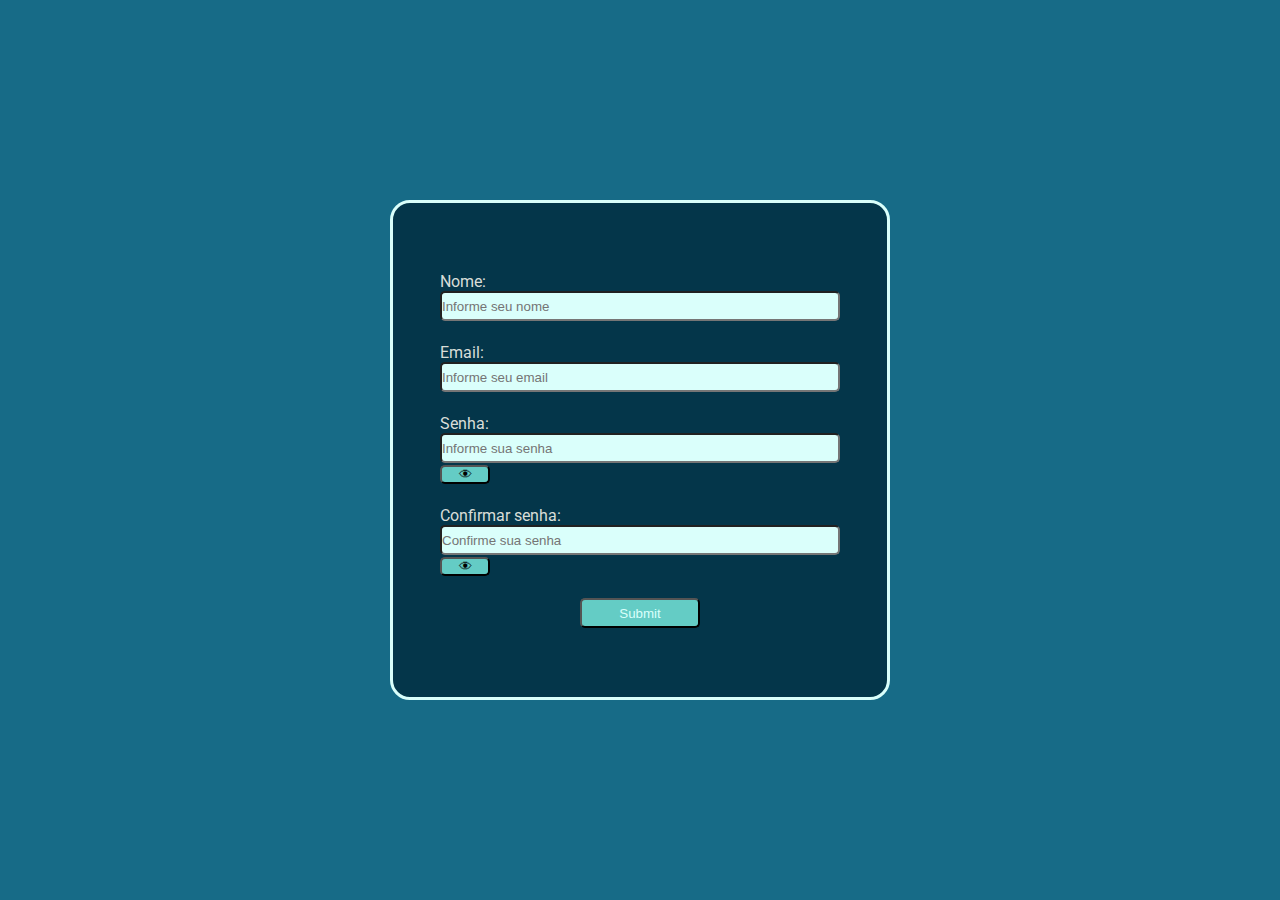
==== ex10/index.html @ d0625979 "Add files via upload" ====
<!DOCTYPE html>
<html lang="pt-br">
<head>
    <meta charset="UTF-8">
    <meta name="viewport" content="width=device-width, initial-scale=1.0">
    <link rel="stylesheet" href="style.css">
    <link rel="" href="">
    <title>Cadastro</title>
</head>
<body>
    <main>
        <form action="#" method="post">
            <div class="caixaForm">
                <label for="nome">Nome:</label>
                <input type="text" name="nome" id="nome" placeholder="Informe seu nome">
                <span class="erro">Nome inválido: Necessita de no mínimo 3 caracteres.</span>
            </div>
            <div class="caixaForm">
                <label for="email">Email:</label>
                <input type="text" name="email" id="email" placeholder="Informe seu email">
                <span class="erro">Email inválido!</span>
            </div>
            <div class="caixaForm">
                <label for="senha">Senha:</label>
                <input type="password" name="senha" id="senha" placeholder="Informe sua senha">
                <span class="erro">Senha inválida: Necessita de no mínimo 8 caracteres.</span>
                <button class="alternarS">&#128065;</button>
            </div>
            <div class="caixaForm">
                <label for="confirmacaoSenha">Confirmar senha:</label>
                <input type="password" name="confirmacaoSenha" id="confirmacaoSenha" placeholder="Confirme sua senha">
                <span class="erro">A confirmação não corresponde à senha informada.</span>
                <button class="alternarCS">&#128065;</button>
            </div>
            <div class="caixaSubmit">
                <input type="submit"></input>
            </div>
        </form>
    </main>
    <script>
    const inputs = document.querySelectorAll('input');
    const erros = document.querySelectorAll('.erro');
    let border = document.querySelector('main');
    function validaNome()
    {
        if(inputs[0].value.length < 3)
        {
            erros[0].style.display = 'block';
            inputs[0].classList.add('inválido');
        }
        else
        {
            erros[0].style.display = 'none';
            inputs[0].classList.remove('inválido');
        }
    }
    function validaEmail()
    {
        const emailRegex = /^[a-zA-Z0-9._%+-]+@[a-zA-Z0-9.-]+\.[a-zA-Z]{2,}$/;
        if(!emailRegex.test(inputs[1].value))
        {
            erros[1].style.display = 'block';
            inputs[1].classList.add('invalido');
        }
        else
        {
            erros[1].style.display = 'none';
            inputs[1].classList.remove('invalido');
        }   
    }
    function validaSenha()
    {
        const senhaRegex = /^(?=.*[A-Z])(?=.*[!@#$%^&*])[A-Za-z\d!@#$%^&*]{8,}$/;
        if(!senhaRegex.test(inputs[2].value))
        {
            erros[2].style.display = 'block';
            inputs[2].classList.add('invalido');
        }
        else
        {
            erros[2].style.display = 'none';
            inputs[2].classList.remove('invalido');
        }   
    }   
    function validaconfirmacaoSenha()
    {
        if(inputs[3].value !== inputs[2].value)
        {
            erros[3].style.display = 'block';
            inputs[3].classList.add('invalido');
        }
        else
        {
            erros[3].style.display = 'none';
            inputs[3].classList.remove('invalido');
        }   
}
---- ex10/style.css ----
@import url('https://fonts.googleapis.com/css2?family=Bebas+Neue&family=Roboto:ital,wght@0,100;0,300;0,400;0,500;0,700;0,900;1,100;1,300;1,400;1,500;1,700;1,900&display=swap');

*
{
    box-sizing: border-box;
    margin: 0;
    padding: 0;
}

body
{
    height: 100vh;
    width: 100vw;
    display: flex;
    align-items: center;
    justify-content: center;
    background-color: #176B87;
}

main
{
    height: 500px;
    color: white;
    font-size: 16px;
    font-family: "Roboto", serif;
    background-color: #04364A;
    border-radius: 20px;
    width: 500px;
    display: flex;
    justify-content: center;
    align-items: center;
    border: solid #DAFFFB 3px;
}

form
{
    height: 400px;
    display: flex;
    flex-direction: column;
    justify-content: space-evenly;
}

label
{
    color: rgb(216, 221, 216);
}

input
{
    width: 400px;
    height: 30px;
    color: white;
    background-color: #DAFFFB;
    outline: none;
    border-radius: 5px;
}

input[type="submit"]
{
    width: 120px;
    border-radius: 5px;
    color: #DAFFFB;
    background-color: #64CCC5;
}

span
{
    color: red;
}

button
{
    background-color: #64CCC5;
    border-radius: 5px;
    width: 50px;
    margin-top: 2px;
}

.erro
{
    display: none;
}

.caixaForm
{
    display: flex;
    flex-direction: column;
}

.caixaSubmit
{
    display: flex;
    flex-direction: column;
    justify-content: center;
    align-items: center;
}

input.invalido
{
    border:solid red 3px
}
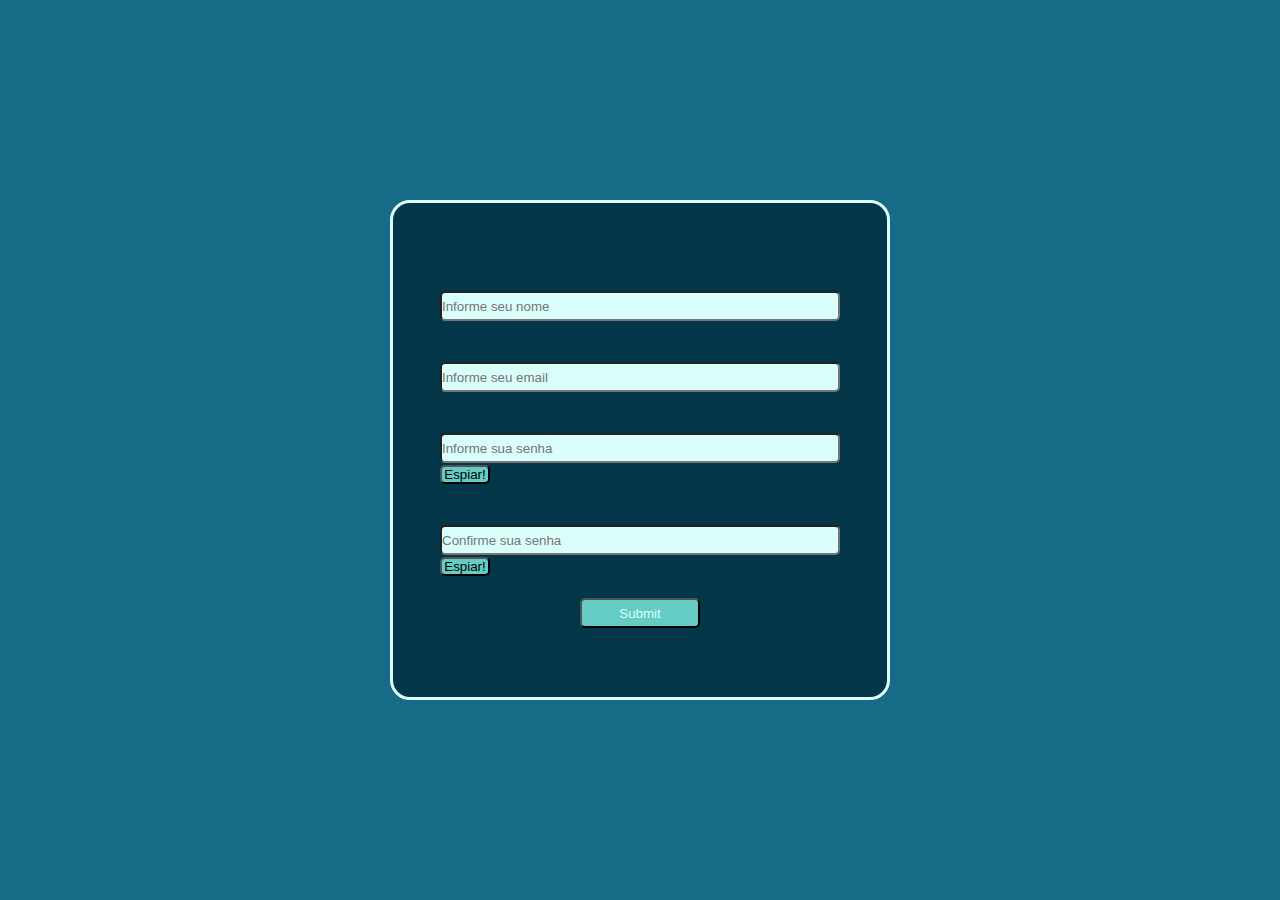
==== commit fd090199: "Update index.html" ====
--- a/ex10/index.html
+++ b/ex10/index.html
@@ -4,11 +4,11 @@
     <meta charset="UTF-8">
     <meta name="viewport" content="width=device-width, initial-scale=1.0">
     <link rel="stylesheet" href="style.css">
-    <link rel="" href="">
     <title>Cadastro</title>
 </head>
 <body>
     <main>
+        
         <form action="#" method="post">
             <div class="caixaForm">
                 <label for="nome">Nome:</label>
@@ -24,13 +24,17 @@
                 <label for="senha">Senha:</label>
                 <input type="password" name="senha" id="senha" placeholder="Informe sua senha">
                 <span class="erro">Senha inválida: Necessita de no mínimo 8 caracteres.</span>
-                <button class="alternarS">&#128065;</button>
+                <div class="espiar">
+                    <button class="alternarS">Espiar!</button>
+                </div>
             </div>
             <div class="caixaForm">
                 <label for="confirmacaoSenha">Confirmar senha:</label>
                 <input type="password" name="confirmacaoSenha" id="confirmacaoSenha" placeholder="Confirme sua senha">
                 <span class="erro">A confirmação não corresponde à senha informada.</span>
-                <button class="alternarCS">&#128065;</button>
+                <div class="espiar">
+                    <button class="alternarS">Espiar!</button>
+                </div>
             </div>
             <div class="caixaSubmit">
                 <input type="submit"></input>
@@ -94,4 +98,21 @@
             erros[3].style.display = 'none';
             inputs[3].classList.remove('invalido');
         }   
-}  +    }  
+
+    inputs[0].addEventListener('input', validaNome);
+    inputs[1].addEventListener('input', validaEmail);
+    inputs[2].addEventListener('input', validaSenha);
+    inputs[3].addEventListener('input', validaconfirmacaoSenha);
+
+    document.querySelector('.alternarS').addEventListener('click', function() {
+        const senhaInput = inputs[2];
+        senhaInput.type = senhaInput.type === 'password' ? 'text' : 'password';
+    });
+
+    document.querySelector('.alternarCS').addEventListener('click', function() {
+        const confirmacaoSenhaInput = inputs[3];
+        confirmacaoSenhaInput.type = confirmacaoSenhaInput.type === 'password' ? 'text' : 'password';
+    });
+    </script>
+</body>
--- a/ex10/style.css
+++ b/ex10/style.css
@@ -42,14 +42,14 @@
 
 label
 {
-    color: rgb(216, 221, 216);
+    color: #04364A;
 }
 
 input
 {
     width: 400px;
     height: 30px;
-    color: white;
+    color: #04364A;
     background-color: #DAFFFB;
     outline: none;
     border-radius: 5px;
